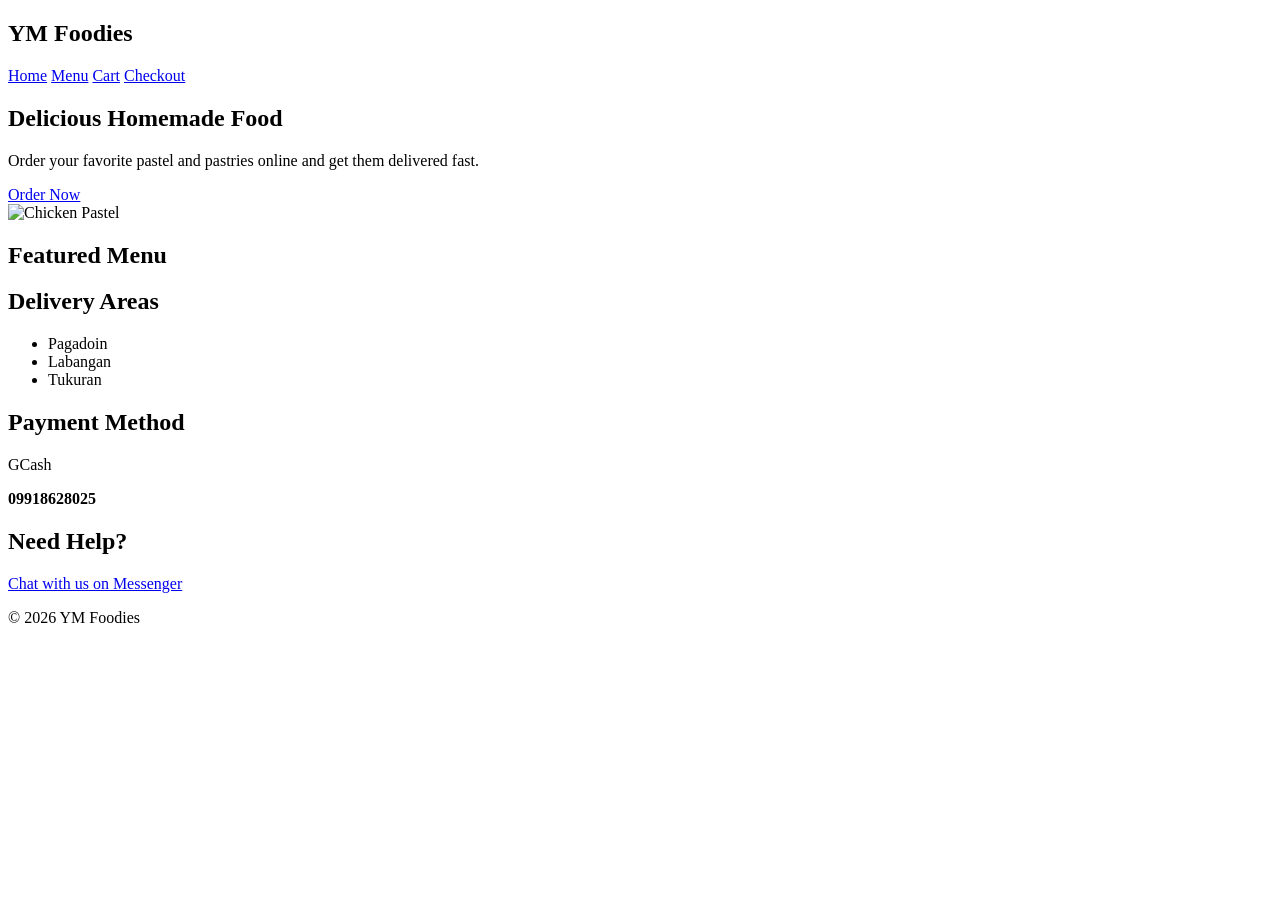
==== index.html @ ee7f1bbb "Create index.html" ====
<!DOCTYPE html>
<html lang="en">
<head>

<meta charset="UTF-8">
<meta name="viewport" content="width=device-width, initial-scale=1.0">

<title>YM Foodies</title>

<link rel="stylesheet" href="css/style.css">

</head>

<body>

<!-- NAVBAR -->

<header class="navbar">

<div class="logo">
<h2>YM Foodies</h2>
</div>

<nav>

<a href="index.html">Home</a>
<a href="menu.html">Menu</a>
<a href="cart.html">Cart</a>
<a href="checkout.html">Checkout</a>

</nav>

</header>


<!-- HERO SECTION -->

<section class="hero">

<div class="hero-text">

<h1>Delicious Homemade Food</h1>

<p>
Order your favorite pastel and pastries online
and get them delivered fast.
</p>

<a href="menu.html" class="btn-order">Order Now</a>

</div>

<div class="hero-image">

<img src="assets/food/pastel.jpg" alt="Chicken Pastel">

</div>

</section>


<!-- FEATURED PRODUCTS -->

<section class="featured">

<h2>Featured Menu</h2>

<div class="food-grid" id="menu">

<!-- Products load here from Firebase -->

</div>

</section>


<!-- DELIVERY AREAS -->

<section class="delivery">

<h2>Delivery Areas</h2>

<ul>

<li>Pagadoin</li>
<li>Labangan</li>
<li>Tukuran</li>

</ul>

</section>


<!-- PAYMENT -->

<section class="payment">

<h2>Payment Method</h2>

<p>GCash</p>

<p><strong>09918628025</strong></p>

</section>


<!-- MESSENGER SUPPORT -->

<section class="support">

<h2>Need Help?</h2>

<a href="https://m.me/1053675711156954" class="messenger">

Chat with us on Messenger

</a>

</section>


<!-- FOOTER -->

<footer>

<p>© 2026 YM Foodies</p>

</footer>


<!-- FIREBASE -->

<script src="https://www.gstatic.com/firebasejs/10.7.0/firebase-app.js"></script>
<script src="https://www.gstatic.com/firebasejs/10.7.0/firebase-firestore.js"></script>

<script src="js/firebase.js"></script>
<script src="js/products.js"></script>

</body>

</html>
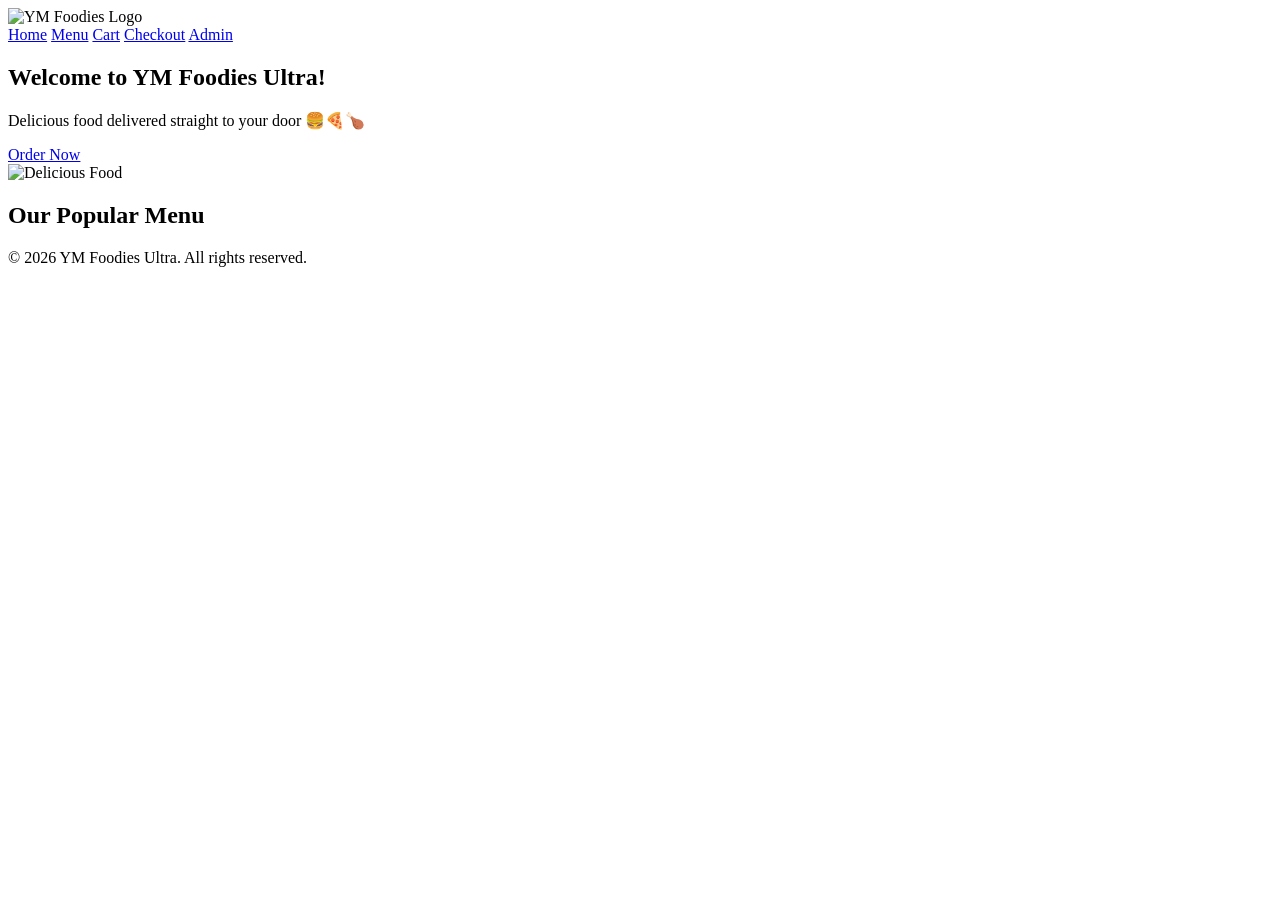
==== commit c548dad2: "Create index.html" ====
--- a/index.html
+++ b/index.html
@@ -1,141 +1,63 @@
 <!DOCTYPE html>
 <html lang="en">
 <head>
+  <meta charset="UTF-8">
+  <meta name="viewport" content="width=device-width, initial-scale=1.0">
+  <title>YM Foodies Ultra</title>
 
-<meta charset="UTF-8">
-<meta name="viewport" content="width=device-width, initial-scale=1.0">
+  <!-- Favicon -->
+  <link rel="icon" href="assets/logo.png" type="image/png">
 
-<title>YM Foodies</title>
+  <!-- Shared Styles -->
+  <link rel="stylesheet" href="css/style.css">
+  <link rel="stylesheet" href="css/components.css">
 
-<link rel="stylesheet" href="css/style.css">
-
+  <!-- Page-specific styles -->
+  <!-- index.html usually uses shared styles only -->
 </head>
-
 <body>
 
-<!-- NAVBAR -->
+  <!-- Header -->
+  <header>
+    <div class="logo">
+      <img src="assets/logo.png" alt="YM Foodies Logo" width="120">
+    </div>
+    <nav>
+      <a href="index.html">Home</a>
+      <a href="menu.html">Menu</a>
+      <a href="cart.html">Cart</a>
+      <a href="checkout.html">Checkout</a>
+      <a href="admin/dashboard.html">Admin</a>
+    </nav>
+  </header>
 
-<header class="navbar">
+  <!-- Hero Section -->
+  <section class="hero">
+    <div class="hero-text">
+      <h1>Welcome to YM Foodies Ultra!</h1>
+      <p>Delicious food delivered straight to your door 🍔🍕🍗</p>
+      <a href="menu.html" class="btn">Order Now</a>
+    </div>
+    <div class="hero-image">
+      <img src="assets/hero.jpg" alt="Delicious Food">
+    </div>
+  </section>
 
-<div class="logo">
-<h2>YM Foodies</h2>
-</div>
+  <!-- Menu Preview Section -->
+  <section id="menu-preview">
+    <h2>Our Popular Menu</h2>
+    <div id="menu-container" class="menu-grid">
+      <!-- Products will be loaded here dynamically by main.js -->
+    </div>
+  </section>
 
-<nav>
+  <!-- Footer -->
+  <footer>
+    <p>© 2026 YM Foodies Ultra. All rights reserved.</p>
+  </footer>
 
-<a href="index.html">Home</a>
-<a href="menu.html">Menu</a>
-<a href="cart.html">Cart</a>
-<a href="checkout.html">Checkout</a>
-
-</nav>
-
-</header>
-
-
-<!-- HERO SECTION -->
-
-<section class="hero">
-
-<div class="hero-text">
-
-<h1>Delicious Homemade Food</h1>
-
-<p>
-Order your favorite pastel and pastries online
-and get them delivered fast.
-</p>
-
-<a href="menu.html" class="btn-order">Order Now</a>
-
-</div>
-
-<div class="hero-image">
-
-<img src="assets/food/pastel.jpg" alt="Chicken Pastel">
-
-</div>
-
-</section>
-
-
-<!-- FEATURED PRODUCTS -->
-
-<section class="featured">
-
-<h2>Featured Menu</h2>
-
-<div class="food-grid" id="menu">
-
-<!-- Products load here from Firebase -->
-
-</div>
-
-</section>
-
-
-<!-- DELIVERY AREAS -->
-
-<section class="delivery">
-
-<h2>Delivery Areas</h2>
-
-<ul>
-
-<li>Pagadoin</li>
-<li>Labangan</li>
-<li>Tukuran</li>
-
-</ul>
-
-</section>
-
-
-<!-- PAYMENT -->
-
-<section class="payment">
-
-<h2>Payment Method</h2>
-
-<p>GCash</p>
-
-<p><strong>09918628025</strong></p>
-
-</section>
-
-
-<!-- MESSENGER SUPPORT -->
-
-<section class="support">
-
-<h2>Need Help?</h2>
-
-<a href="https://m.me/1053675711156954" class="messenger">
-
-Chat with us on Messenger
-
-</a>
-
-</section>
-
-
-<!-- FOOTER -->
-
-<footer>
-
-<p>© 2026 YM Foodies</p>
-
-</footer>
-
-
-<!-- FIREBASE -->
-
-<script src="https://www.gstatic.com/firebasejs/10.7.0/firebase-app.js"></script>
-<script src="https://www.gstatic.com/firebasejs/10.7.0/firebase-firestore.js"></script>
-
-<script src="js/firebase.js"></script>
-<script src="js/products.js"></script>
-
+  <!-- JavaScript -->
+  <script src="js/main.js"></script>
+  <script src="js/cart.js"></script>
 </body>
-
 </html>
